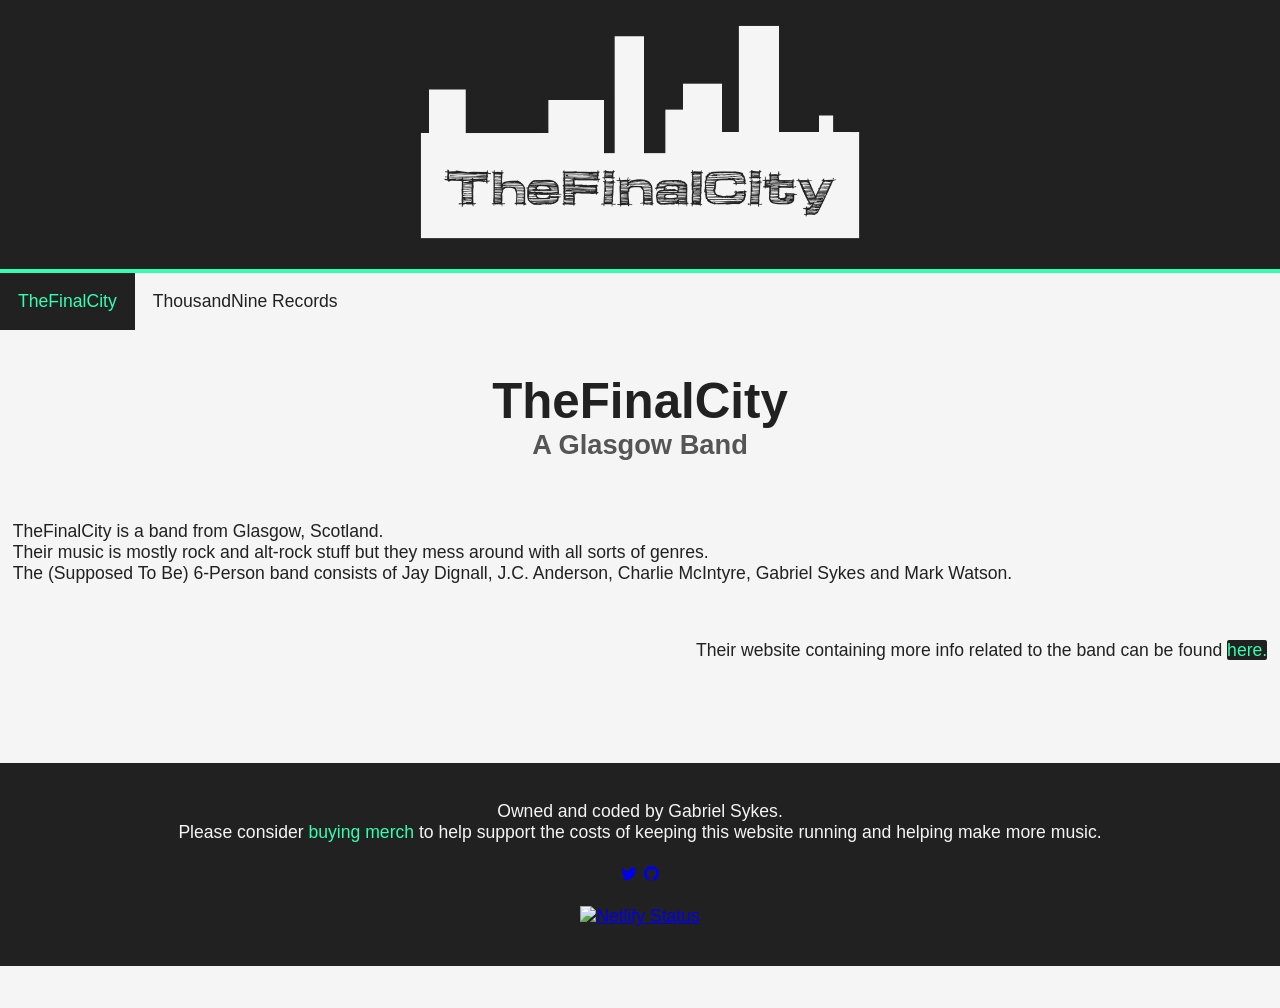
==== _SUBDOMAINS_/TheFinalCity/index.html @ 8b2e8943 "Add files via upload" ====
<!-- Hello and welcome to the source code, have fun while you're here and have a safe journey once you go. :) -->

<!DOCTYPE html>

<html>


<head>
    <title>TheFinalCity - ThousandNine Records</title>
    <link rel="stylesheet" type="text/css" href="/scripts/style.css">
	<link rel="shortcut icon" href="/images/fav.ico" type="image/x-icon">
	<link rel="stylesheet" href="https://cdnjs.cloudflare.com/ajax/libs/font-awesome/4.7.0/css/font-awesome.min.css">
	<script type="text/javascript" src="/scripts/js.js"></script>
	<meta charset="UTF-8">
	<meta name="description" content="The official website of ThousandNine Records, the record label founded and owned by Gabriel Sykes.">
	<meta name="keywords" content="1009, thousand, nine, records, record, label, music, gabriel, sykes">
	<meta name="author" content="Gabriel Sykes">
	<meta name="viewport" content="width=device-width, initial-scale=1.0">
</head>


<body>
    <br>
    <center>
        <a class="logoa" href="https://thefinalcity.com">
            <img class="logoimg" src="/images/tfc.png" alt="TheFinalCity Logo">
        </a>
    </center>
    <br>
	<nav>
		<ul class="navul">
			<li class="navli"><a class="active" href="/index">TheFinalCity</a></li>
			<li class="navli"><a class="nava" href="https://thousandnine.com/">ThousandNine Records</a></li>

		</ul>
	</nav>
	<div class="main">
        <br>
		<br>
		<h1 class="head">TheFinalCity</h1>
		<h2 class="subhead">A Glasgow Band</h2>
		<br>
		<br>
		<p class="lp">
            TheFinalCity is a band from Glasgow, Scotland.<br>
            Their music is mostly rock and alt-rock stuff but they mess around with all sorts of genres.<br>
            The (Supposed To Be) 6-Person band consists of Jay Dignall, J.C. Anderson, Charlie McIntyre, Gabriel Sykes and Mark Watson.
        </p>
		<br>
		<p class="rp">
            Their website containing more info related to the band can be found <a class="link" href="https://thefinalcity.com/">here.</a>
        </p>
		<br>
		<br>
		<br>
		<br>
    </div>
	<div class="bottombar">
		<br>
		<p class="cp">Owned and coded by Gabriel Sykes.<br>
		Please consider <a class="link" href="/merch">buying merch</a> to help support the costs of keeping this website running and helping make more music.<br>
		<br>
		<a class="tw-butt" target="_blank" href="https://www.twitter.com/ThousandNineRec/"><i class="fa fa-twitter fa-fw"></i></a><a class="gh-butt" target="_blank" href="https://www.github.com/sykesgabri/ThousandNine"><i class="fa fa-github fa-fw"></i></a><br>
		<br>
		<a class="badgea" target="_blank" href="https://app.netlify.com/sites/thousandnine/deploys"><img class="badgeimg" target="_blank" src="https://api.netlify.com/api/v1/badges/f3ac00d5-ebbc-4868-8334-5f7d415aaba8/deploy-status" alt="Netlify Status"></a>
		</p>
		<br>
	</div>
	<div class="main">
		<br>
		<br>
	</div>
	<button onclick="topButt()" id="topButt"><i class="fa fa-angle-double-up fa-fw"></i></button>
</body>


</html>
---- scripts/style.css ----
/* Nice style bruh. */

body{
    font-family: Helvetica, Arial, sans-serif;
	font-size: 1.1em;
	background: #212121;
    color: #212121;
	margin: 0;
	background-attachment: fixed;
	background-position: center;
	background-repeat: no-repeat;
	background-size: cover;
}

.logoa{
    cursor: default;
    text-decoration: none;
    display: block;
    width: 35%;
}

.logoimg{
    width: 100%;
}

.head{
    font-family: Helvetica, Arial, sans-serif;
	text-align: center;
	font-size: 2.8em;
	color: #212121;
	margin: 0;
	padding: 0;
}

.subhead{
    font-family: Helvetica, Arial, sans-serif;
	text-align: center;
	font-size: 1.55em;
	color: #555;
	margin: 0;
	padding: 0;
}

nav{
    width: 100%;
}

.navul{
    width: 100%;
    height: 10%;
    list-style-type: none;
    margin: 0;
    padding: 0;
    overflow: hidden;
    background: #f5f5f5;
    border-top: 4px solid #32ffaf;
}

.navli{
    float: left;
}

.navli .nava{
    display: block;
    color: #212121;
    text-align: center;
    padding: 18px;
    text-decoration: none;
    transition-duration: 0.05s;
    -webkit-transition-duration: 0.05s;
}

.navli .nava:hover{
    display: block;
    color: #32ffaf;
    background: #212121;
    text-align: center;
    padding: 18px;
    text-decoration: none;
}

.navlir{
    float: right;
}

.navlir .navar{
    display: block;
    color: #212121;
    text-align: center;
    padding: 18px;
    text-decoration: none;
    transition-duration: 0.05s;
    -webkit-transition-duration: 0.05s;
}

.navlir .navar:hover{
    display: block;
    color: #f5f5f5;
    background: #212121;
    text-align: center;
    padding: 18px;
    text-decoration: none;
}

.active{
    display: block;
    color: #32ffaf;
    background: #212121;
    text-align: center;
    padding: 18px;
    text-decoration: none;
}

.main{
    width: 100%;
    background: #f5f5f5;
}

.lp{
	margin-left: 1%;
	margin-right: 10%;
	text-align: left;
}

.rp{
	margin-left: 10%;
	margin-right: 1%;
	text-align: right;
}

.lul{
    list-style-type: none;
    text-align: right;
}

.lli{
    margin-left: 1.5%;
}

.rul{
    list-style-type: none;
    text-align: right;
}

.rli{
    margin-right: 1.5%;
}

.cp{
	margin-left: 1%;
	margin-right: 1%;
    text-align: center;
}

.artista:link{
    color: #32ffaf;
    background: #212121;
    border: 4px solid #212121;
    border-radius: 8px;
    text-decoration: none;
    transition-duration: 0.05s;
    -webkit-transition-duration: 0.05s;
}

.artista:visited{
    color: #32ffaf;
    background: #212121;
    border: 4px solid #212121;
    border-radius: 8px;
    text-decoration: none;
    transition-duration: 0.05s;
    -webkit-transition-duration: 0.05s;
}

.artista:active{
    color: #32ffaf;
    background: #212121;
    border: 4px solid #212121;
    border-radius: 8px;
    text-decoration: none;
    transition-duration: 0.05s;
    -webkit-transition-duration: 0.05s;
}

.artista:hover{
    color: #212121;
    background: #32ffaf;
    border: 4px solid #32ffaf;
    border-radius: 8px;
    text-decoration: none;
}

.artist{
    margin-top: 0;
    margin-bottom: 0;
    margin-left: 1%;
	margin-right: 1%;
    padding: 0;
	text-align: center;
    font-size: 2.5em;
    font-weight: bolder;
}

.artistmirror{
    margin-top: 0;
    margin-bottom: 0;
    margin-left: 1%;
	margin-right: 1%;
    padding: 0;
	text-align: center;
    font-size: 1.3em;
    font-weight: bolder;
}

.link:link{
    color: #32ffaf;
    background: #212121;
	border-radius: 2px;
	transition-duration: 0.2s;
	-webkit-transition-duration: 0.2s;
    text-decoration: none;
}

.link:visited{
    color: #32ffaf;
    background: #212121;
	border-radius: 2px;
	transition-duration: 0.2s;
	-webkit-transition-duration: 0.2s;
    text-decoration: none;
}

.link:active{
    color: #32ffaf;
    background: #212121;
	border-radius: 2px;
	transition-duration: 0.2s;
	-webkit-transition-duration: 0.2s;
    text-decoration: none;
}

.link:hover{
    color: #212121;
    background: #32ffaf;
	border-radius: 2px;
	font-size: 1.3em;
    text-decoration: none;
}

.bottombar{
    width: 100%;
    background: #212121;
    color: #f5f5f5;
}

#topButt{
    display: none;
    position: fixed;
    bottom: 1%;
    right: 1%;
    z-index: 99;
    border: 2px solid #212121;
    outline: none;
    background: #f5f5f5;
    cursor: pointer;
    padding: 15px;
    border-radius: 12px;
    font-size: 1.3em;
}

#topButt:hover{
    background-color: #212121;
    color: #32ffaf;
    border: 2px solid #32ffaf;
}

::selection{
	background: #212121;
	color: #32ffaf;
}

::-moz-selection{
	background: #212121;
	color: #32ffaf;
}

::-webkit-scrollbar{
	width: 5px;
}

::-webkit-scrollbar-track{
	background: #555;
}

::-webkit-scrollbar-thumb{
	background: #000;
}

::-webkit-scrollbar-thumb:hover{
	background: #212121;
}
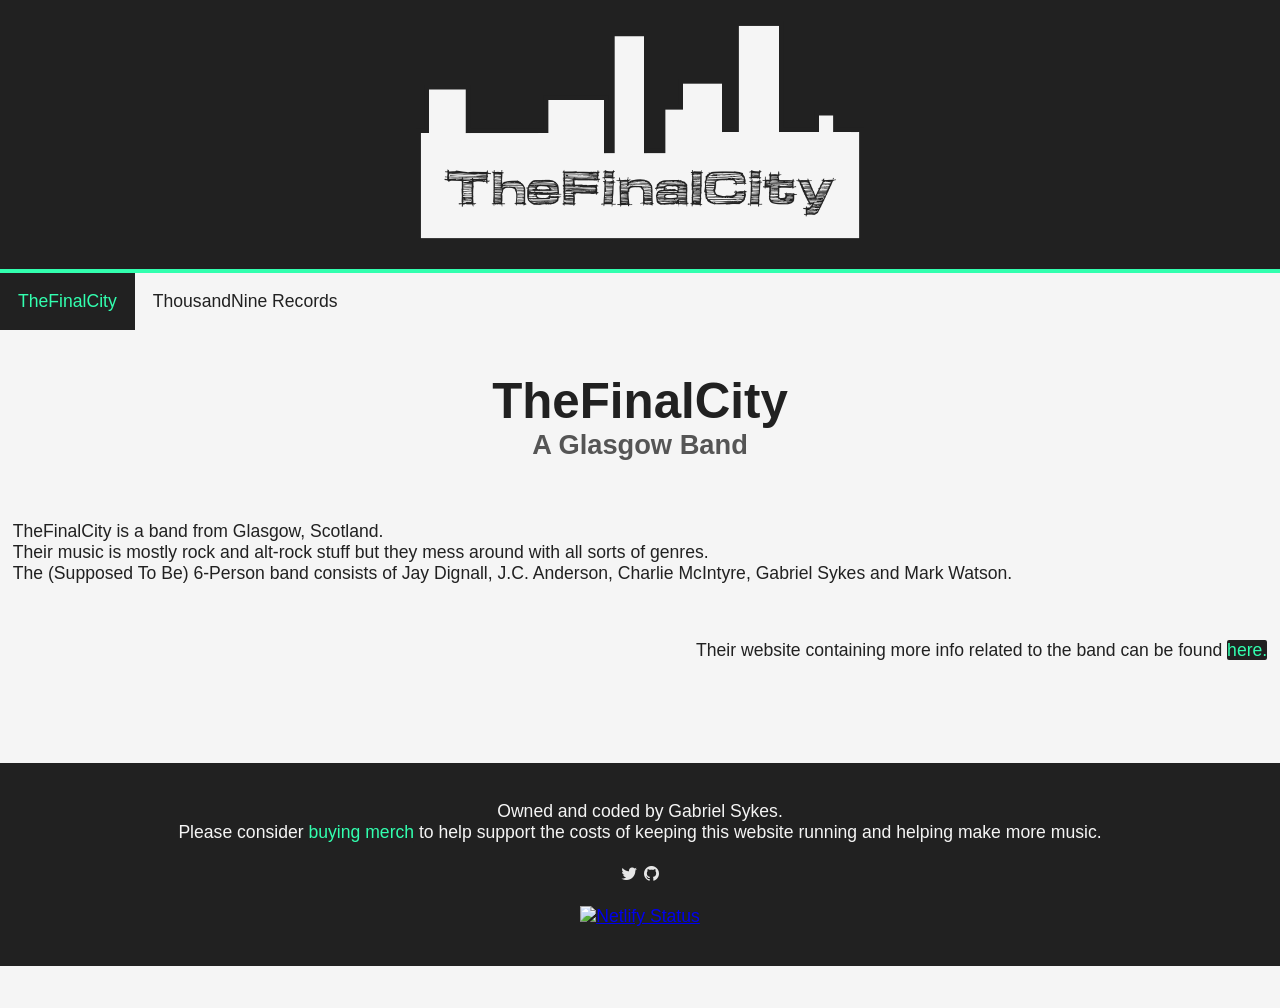
==== commit 09b29cb4: "Add files via upload" ====
--- a/_SUBDOMAINS_/TheFinalCity/index.html
+++ b/_SUBDOMAINS_/TheFinalCity/index.html
@@ -6,6 +6,15 @@
 
 
 <head>
+    <!-- Global site tag (gtag.js) - Google Analytics -->
+    <script async src="https://www.googletagmanager.com/gtag/js?id=UA-89911594-6"></script>
+    <script>
+        window.dataLayer = window.dataLayer || [];
+        function gtag(){dataLayer.push(arguments);}
+        gtag('js', new Date());
+
+        gtag('config', 'UA-89911594-6');
+    </script>
     <title>TheFinalCity - ThousandNine Records</title>
     <link rel="stylesheet" type="text/css" href="/scripts/style.css">
 	<link rel="shortcut icon" href="/images/fav.ico" type="image/x-icon">
--- a/scripts/style.css
+++ b/scripts/style.css
@@ -251,6 +251,46 @@
     width: 100%;
     background: #212121;
     color: #f5f5f5;
+}
+
+.yt-butt{
+	color: #e6e6e6;
+	text-decoration: none;
+}
+
+.yt-butt:hover{
+	color: #f00;
+	text-decoration: none;
+}
+
+.tw-butt{
+	color: #e6e6e6;
+	text-decoration: none;
+}
+
+.tw-butt:hover{
+	color: #1da1f2;
+	text-decoration: none;
+}
+
+.re-butt{
+	color: #e6e6e6;
+	text-decoration: none;
+}
+
+.re-butt:hover{
+	color: #ff5700;
+	text-decoration: none;
+}
+
+.gh-butt{
+	color: #e6e6e6;
+	text-decoration: none;
+}
+
+.gh-butt:hover{
+	color: #24292e;
+	text-decoration: none;
 }
 
 #topButt{
